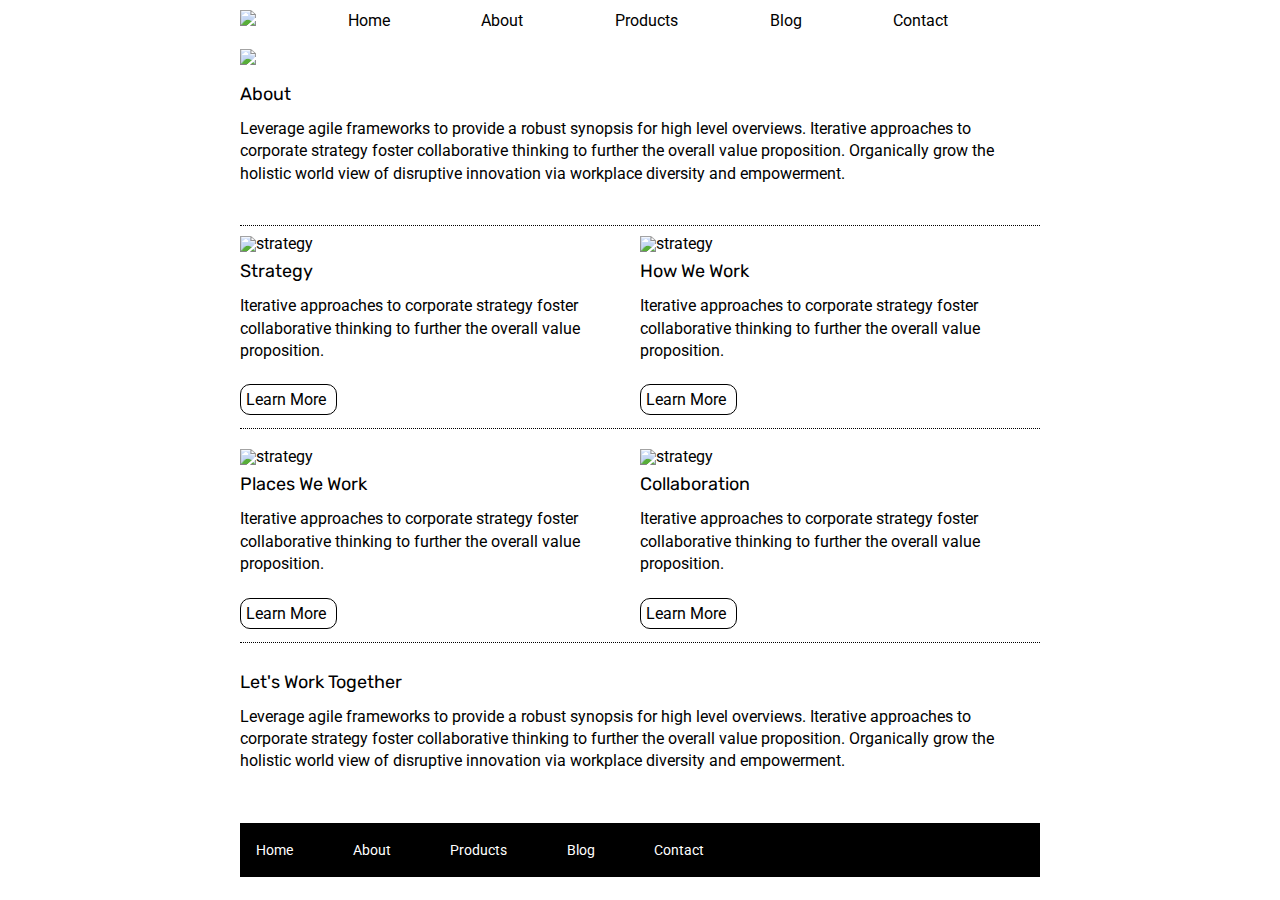
==== about.html @ 94934646 "finished about page" ====
<!doctype html>

<html lang="en">
<head>
  <meta charset="utf-8">

  <title>Sprint Challenge - About</title>

  <link href="https://fonts.googleapis.com/css?family=Roboto|Rubik" rel="stylesheet">
  <link rel="stylesheet" href="css/index.css">

</head>

<body>
  <header>
    <img class="logo" src="img/lambda-black.png">
    <nav>
        <a class="navitems" href="index.html">Home</a>
        <a class="navitems" href="about.html">About</a>
        <a class="navitems" href="#">Products</a>
        <a class="navitems" href="#">Blog</a>
        <a class="navitems" href="#">Contact</a>
    </nav>
</header>
<div class="headerimg">
    <img src="img/jumbo-about.png">
</div>
    <div class="container about-page">
     <div class="abouthead">
      <h2>About</h2>

    <p>Leverage agile frameworks to provide a robust synopsis for high level overviews. Iterative approaches to corporate strategy foster collaborative thinking to further the overall value proposition. Organically grow the holistic world view of disruptive innovation via workplace diversity and empowerment.
    </p>
  </div>
  <div class="workplace">
    <div class="strategy">
    <img src="img/about-plan.png" alt="strategy">
    
    <h2>Strategy</h2>
    
    <p>Iterative approaches to corporate strategy foster collaborative thinking to further the overall value proposition.
    </p>
    <a class="learnmorebtn" href="#">Learn More</a>
  </div>

<div class="how">
    <img src="img/about-working.png" alt="strategy">
    
    <h2>How We Work</h2>
    
    <p>Iterative approaches to corporate strategy foster collaborative thinking to further the overall value proposition.
    </p>
    <a class="learnmorebtn" href="#">Learn More</a>
  </div>
</div>

  <div class="workplace">
    <div class="places">
    <img src="img/about-office.png" alt="strategy">
    
    <h2>Places We Work</h2>

    <p>Iterative approaches to corporate strategy foster collaborative thinking to further the overall value proposition.
  </p>
    <a class="learnmorebtn" href="#">Learn More</a>
  </div>
<div class="collarboration">
    <img src="img/about-meeting.png" alt="strategy">
    
    <h2>Collaboration</h2>
    
    <p>Iterative approaches to corporate strategy foster collaborative thinking to further the overall value proposition.
  </p>
    <a class="learnmorebtn" href="#">Learn More</a>
    </div>
  </div>

    <div class="together">

   <h2> Let's Work Together</h2>

   <p>Leverage agile frameworks to provide a robust synopsis for high level overviews. Iterative approaches to corporate strategy foster collaborative thinking to further the overall value proposition. Organically grow the holistic world view of disruptive innovation via workplace diversity and empowerment.
  </p> 
  </div>
      <footer>
        <nav>
          <a href="index.html">Home</a>
          <a href="#">About</a>
          <a href="#">Products</a>
          <a href="#">Blog</a>
          <a href="#">Contact</a>
        </nav>
      </footer>
    </div><!-- container -->        
</body>
</html>
---- css/index.css ----
/* http://meyerweb.com/eric/tools/css/reset/ 
   v2.0 | 20110126
   License: none (public domain)
*/

html, body, div, span, applet, object, iframe,
h1, h2, h3, h4, h5, h6, p, blockquote, pre,
a, abbr, acronym, address, big, cite, code,
del, dfn, em, img, ins, kbd, q, s, samp,
small, strike, strong, sub, sup, tt, var,
b, u, i, center,
dl, dt, dd, ol, ul, li,
fieldset, form, label, legend,
table, caption, tbody, tfoot, thead, tr, th, td,
article, aside, canvas, details, embed, 
figure, figcaption, footer, header, hgroup, 
menu, nav, output, ruby, section, summary,
time, mark, audio, video {
	margin: 0;
	padding: 0;
	border: 0;
	font-size: 100%;
	font: inherit;
	vertical-align: baseline;
}
/* HTML5 display-role reset for older browsers */
header{
    display:flex;
    width:800px;
    justify-content: flex-start;
    margin: 0 auto;
    align-items:baseline;
    padding-top:10px;
    padding-bottom:10px;
}

nav {
    display:flex;
    justify-content:space-evenly;
    width:100%;
}

a.navitems {
    color:black;
    text-decoration:none;

}

div.headerimg{
    display:flex;
    width:800px;
    margin: 0 auto;
    padding-top:10px;
    padding-bottom:10px;
}

article, aside, details, figcaption, figure, 
footer,  hgroup, menu,  section {
	display: block;
}
body {
	line-height: 1;
}
ol, ul {
	list-style: none;
}
blockquote, q {
	quotes: none;
}
blockquote:before, blockquote:after,
q:before, q:after {
	content: '';
	content: none;
}
table {
	border-collapse: collapse;
	border-spacing: 0;
}

* {
    box-sizing: border-box;
}

html, body {
    height: 100%;
    font-family: 'Roboto', sans-serif;
}

h1, h2, h3, h4, h5 {
    font-size: 18px;
    margin-bottom: 15px;
    font-family: 'Rubik', sans-serif;
}

p {
    line-height: 1.4;
}

.container {
    width: 800px;
    margin: 0 auto;
}

.top-content {
    display: flex;
    flex-wrap: wrap;
    justify-content: space-evenly;
    margin-bottom: 20px;
    border-bottom: 1px dashed black;
}

.top-content .text-container {
    width: 48%;
    padding: 0 1%;
    padding-bottom: 20px;  
}

.middle-content {
    margin-bottom: 20px;
    border-bottom: 1px dashed black;
}

.middle-content h2 {
    padding: 0 2%;
    margin-bottom: 0;
}

.middle-content .boxes {
    display: flex;
    flex-wrap: wrap;
    justify-content: space-evenly;
}

.middle-content .boxes .box1 {
    width: 12.5%;
    height: 100px;
    background: teal;
    margin: 20px 2.5%;
    color: white;
    display: flex;
    align-items: center;
    justify-content: center;
}

.box2 {
    width: 12.5%;
    height: 100px;
    background: gold;
    margin: 20px 2.5%;
    color: white;
    display: flex;
    align-items: center;
    justify-content: center;
}

.box3 {
    width: 12.5%;
    height: 100px;
    background: cadetblue;
    margin: 20px 2.5%;
    color: white;
    display: flex;
    align-items: center;
    justify-content: center;
}

.box4 {
    width: 12.5%;
    height: 100px;
    background: coral;
    margin: 20px 2.5%;
    color: white;
    display: flex;
    align-items: center;
    justify-content: center;
}
.box5 {
    width: 12.5%;
    height: 100px;
    background: crimson;
    margin: 20px 2.5%;
    color: white;
    display: flex;
    align-items: center;
    justify-content: center;
}
.box6 {
    width: 12.5%;
    height: 100px;
    background: forestgreen;
    margin: 20px 2.5%;
    color: white;
    display: flex;
    align-items: center;
    justify-content: center;
}
.box7 {
    width: 12.5%;
    height: 100px;
    background: darkorchid;
    margin: 20px 2.5%;
    color: white;
    display: flex;
    align-items: center;
    justify-content: center;
}
.box8 {
    width: 12.5%;
    height: 100px;
    background: hotpink;
    margin: 20px 2.5%;
    color: white;
    display: flex;
    align-items: center;
    justify-content: center;
}
.box9 {
    width: 12.5%;
    height: 100px;
    background: indigo;
    margin: 20px 2.5%;
    color: white;
    display: flex;
    align-items: center;
    justify-content: center;
}
.box10 {
    width: 12.5%;
    height: 100px;
    background: dodgerblue;
    margin: 20px 2.5%;
    color: white;
    display: flex;
    align-items: center;
    justify-content: center;
}

.bottom-content {
    display: flex;
    margin: 0 2% 20px;
    justify-content: space-around;
}

.bottom-content .text-container {
    padding-right: 4%;
}

.bottom-content .text-container:last-child {
    padding-right: 0;
}

footer {
    width: 100%;
    background: black;
}

footer nav {
    width: 60%;
    display: flex;
    justify-content: space-between;
    align-items: center;
    padding: 20px 2%;
    font-size: 14px;
}

footer nav a {
    color: white;
    text-decoration: none;
}


div.abouthead{
    padding-bottom:10px;
    border-bottom: dotted black 1px;
    margin-bottom:10px;
}

div.workplace{
    padding-bottom:20px;
    border-bottom: dotted black 1px;
    margin-bottom:20px;
    display:flex;
    justify-content:space-evenly;
    flex:wrap;
}
div.together{
    padding-bottom:10px;
    
    margin-bottom:10px;
}

a.learnmorebtn {
    color:black;
    text-decoration:none;
    padding:5px;
    padding-right: 10px;
    padding-right: 10px;
text-align:center;
    border: 1px solid black;
    border-radius:10px;
}

p {
    padding-bottom:30px;
}

h2{
    padding-top:10px;
}
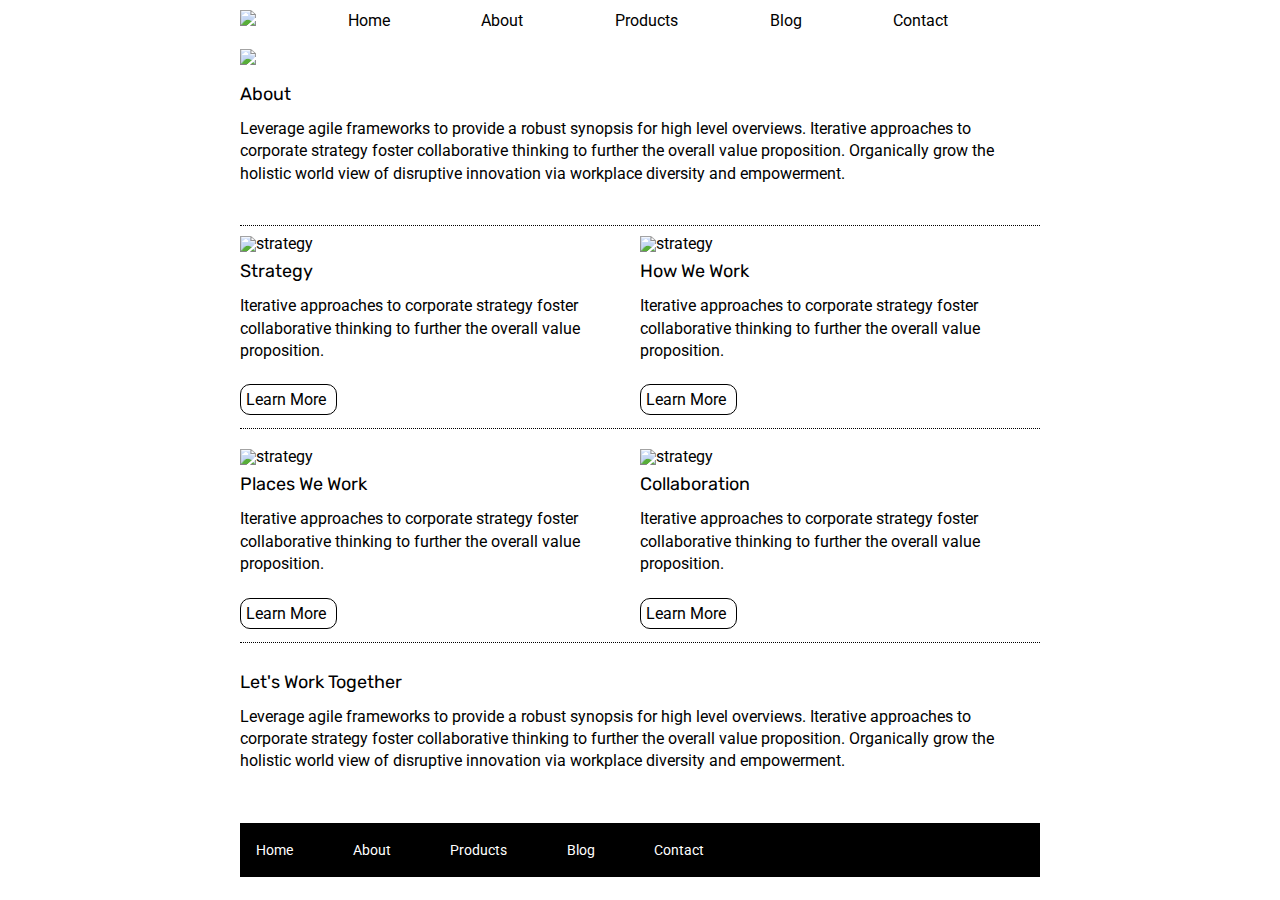
==== commit a1bd880e: "stretch tasks" ====
--- a/about.html
+++ b/about.html
@@ -22,66 +22,67 @@
         <a class="navitems" href="#">Contact</a>
     </nav>
 </header>
-<div class="headerimg">
-    <img src="img/jumbo-about.png">
-</div>
+    <div class="headerimg">
+        <img src="img/jumbo-about.png">
+    </div>
     <div class="container about-page">
-     <div class="abouthead">
-      <h2>About</h2>
+      <div class="abouthead">
+        <h2>About</h2>
 
-    <p>Leverage agile frameworks to provide a robust synopsis for high level overviews. Iterative approaches to corporate strategy foster collaborative thinking to further the overall value proposition. Organically grow the holistic world view of disruptive innovation via workplace diversity and empowerment.
-    </p>
-  </div>
+          <p>Leverage agile frameworks to provide a robust synopsis for high level overviews. Iterative approaches to corporate strategy foster collaborative thinking to further the overall value proposition. Organically grow the holistic world view of disruptive innovation via workplace diversity and empowerment.</p>
+      </div>
   <div class="workplace">
     <div class="strategy">
-    <img src="img/about-plan.png" alt="strategy">
+      <img src="img/about-plan.png" alt="strategy">
     
-    <h2>Strategy</h2>
+        <h2>Strategy</h2>
     
-    <p>Iterative approaches to corporate strategy foster collaborative thinking to further the overall value proposition.
-    </p>
-    <a class="learnmorebtn" href="#">Learn More</a>
-  </div>
+          <p>Iterative approaches to corporate strategy foster collaborative thinking to further the overall value proposition.</p>
+    
+          <a class="learnmorebtn" href="#">Learn More</a>
+  
+     </div>
 
-<div class="how">
-    <img src="img/about-working.png" alt="strategy">
+    <div class="how">
+      <img src="img/about-working.png" alt="strategy">
     
-    <h2>How We Work</h2>
+        <h2>How We Work</h2>
     
-    <p>Iterative approaches to corporate strategy foster collaborative thinking to further the overall value proposition.
-    </p>
-    <a class="learnmorebtn" href="#">Learn More</a>
-  </div>
-</div>
+          <p>Iterative approaches to corporate strategy foster collaborative thinking to further the overall value proposition.</p>
+    
+          <a class="learnmorebtn" href="#">Learn More</a>
+     </div>
+    </div>
 
   <div class="workplace">
     <div class="places">
-    <img src="img/about-office.png" alt="strategy">
+     <img src="img/about-office.png" alt="strategy">
     
-    <h2>Places We Work</h2>
+     <h2>Places We Work</h2>
 
-    <p>Iterative approaches to corporate strategy foster collaborative thinking to further the overall value proposition.
-  </p>
-    <a class="learnmorebtn" href="#">Learn More</a>
+     <p>Iterative approaches to corporate strategy foster collaborative thinking to further the overall value proposition. </p>
+      
+     <a class="learnmorebtn" href="#">Learn More</a>
   </div>
-<div class="collarboration">
+
+  <div class="collarboration">
     <img src="img/about-meeting.png" alt="strategy">
     
     <h2>Collaboration</h2>
     
-    <p>Iterative approaches to corporate strategy foster collaborative thinking to further the overall value proposition.
-  </p>
+    <p>Iterative approaches to corporate strategy foster collaborative thinking to further the overall value proposition.</p>
+    
     <a class="learnmorebtn" href="#">Learn More</a>
     </div>
   </div>
 
     <div class="together">
 
-   <h2> Let's Work Together</h2>
+      <h2> Let's Work Together</h2>
 
-   <p>Leverage agile frameworks to provide a robust synopsis for high level overviews. Iterative approaches to corporate strategy foster collaborative thinking to further the overall value proposition. Organically grow the holistic world view of disruptive innovation via workplace diversity and empowerment.
-  </p> 
-  </div>
+      <p>Leverage agile frameworks to provide a robust synopsis for high level overviews. Iterative approaches to corporate strategy foster collaborative thinking to further the overall value proposition. Organically grow the holistic world view of disruptive innovation via workplace diversity and empowerment.</p> 
+    </div>
+    
       <footer>
         <nav>
           <a href="index.html">Home</a>
